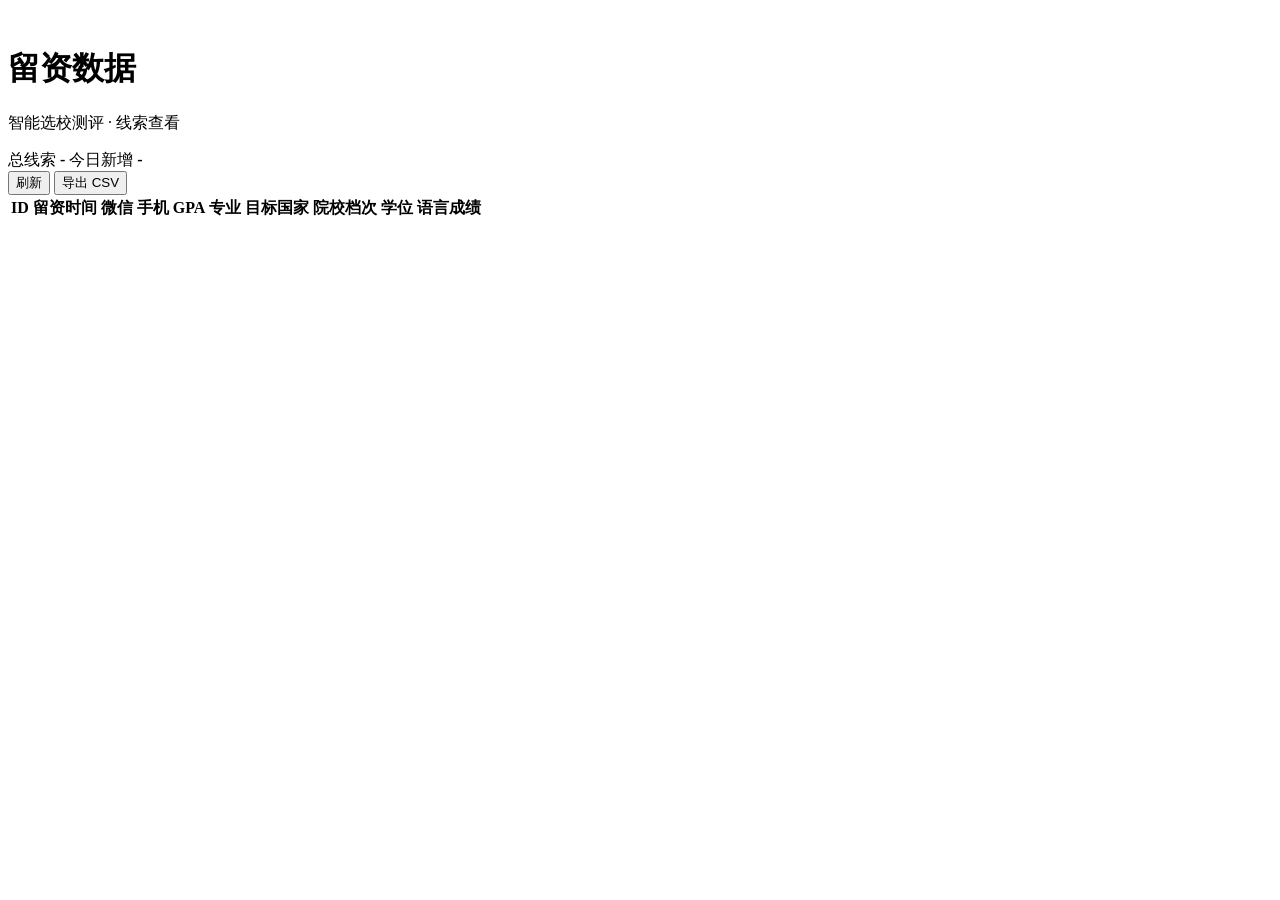
==== web/static/admin.html @ 3906d024 "feat: 数据查看界面(口令保护+CSV导出)与选填测评维度(院校档次/学位/语言成绩) - 新增 /admin.html 留资数据查看：总览统计、全字段表格、CSV 导出(带BOM) - 新增 G" ====
<!DOCTYPE html>
<html lang="zh-CN">
<head>
  <meta charset="UTF-8" />
  <meta name="viewport" content="width=device-width, initial-scale=1.0" />
  <title>留资数据 - 智能选校测评</title>
  <link rel="icon" type="image/svg+xml" href="/logo.svg" />
  <link rel="stylesheet" href="/style.css" />
</head>
<body>
  <header class="site-header">
    <div class="container">
      <div class="logo">
        <img class="logo-icon" src="/logo.svg" alt="" />
        <h1 class="logo-text">留资数据</h1>
      </div>
      <p class="subtitle">智能选校测评 · 线索查看</p>
    </div>
  </header>

  <main class="container">
    <section class="form-card admin-card">
      <div class="admin-toolbar">
        <div class="admin-stats">
          <span class="stat">总线索 <b id="stat-total">-</b></span>
          <span class="stat">今日新增 <b id="stat-today">-</b></span>
        </div>
        <div class="admin-actions">
          <button type="button" class="btn-ghost" id="refresh-btn">刷新</button>
          <button type="button" class="btn-ghost" id="export-btn">导出 CSV</button>
        </div>
      </div>

      <div class="admin-error" id="admin-error" hidden></div>

      <div class="table-wrap">
        <table class="leads-table">
          <thead>
            <tr>
              <th>ID</th>
              <th>留资时间</th>
              <th>微信</th>
              <th>手机</th>
              <th>GPA</th>
              <th>专业</th>
              <th>目标国家</th>
              <th>院校档次</th>
              <th>学位</th>
              <th>语言成绩</th>
            </tr>
          </thead>
          <tbody id="leads-body"></tbody>
        </table>
      </div>
      <p class="empty-tip" id="empty-tip" hidden>暂无留资数据</p>
    </section>
  </main>

  <!-- 访问口令弹窗 -->
  <div class="modal-overlay" id="token-overlay" hidden>
    <div class="modal" role="dialog" aria-modal="true" aria-labelledby="token-title">
      <h2 class="modal-title" id="token-title">需要访问口令</h2>
      <p class="modal-desc">该页面包含用户联系方式，请输入访问口令</p>
      <form id="token-form" novalidate>
        <div class="field">
          <input
            type="password"
            id="token-input"
            placeholder="访问口令"
            autocomplete="off"
          />
          <span class="field-error" id="token-error" hidden></span>
        </div>
        <button type="submit" class="btn-primary">进入</button>
      </form>
    </div>
  </div>

  <script src="/admin.js"></script>
</body>
</html>
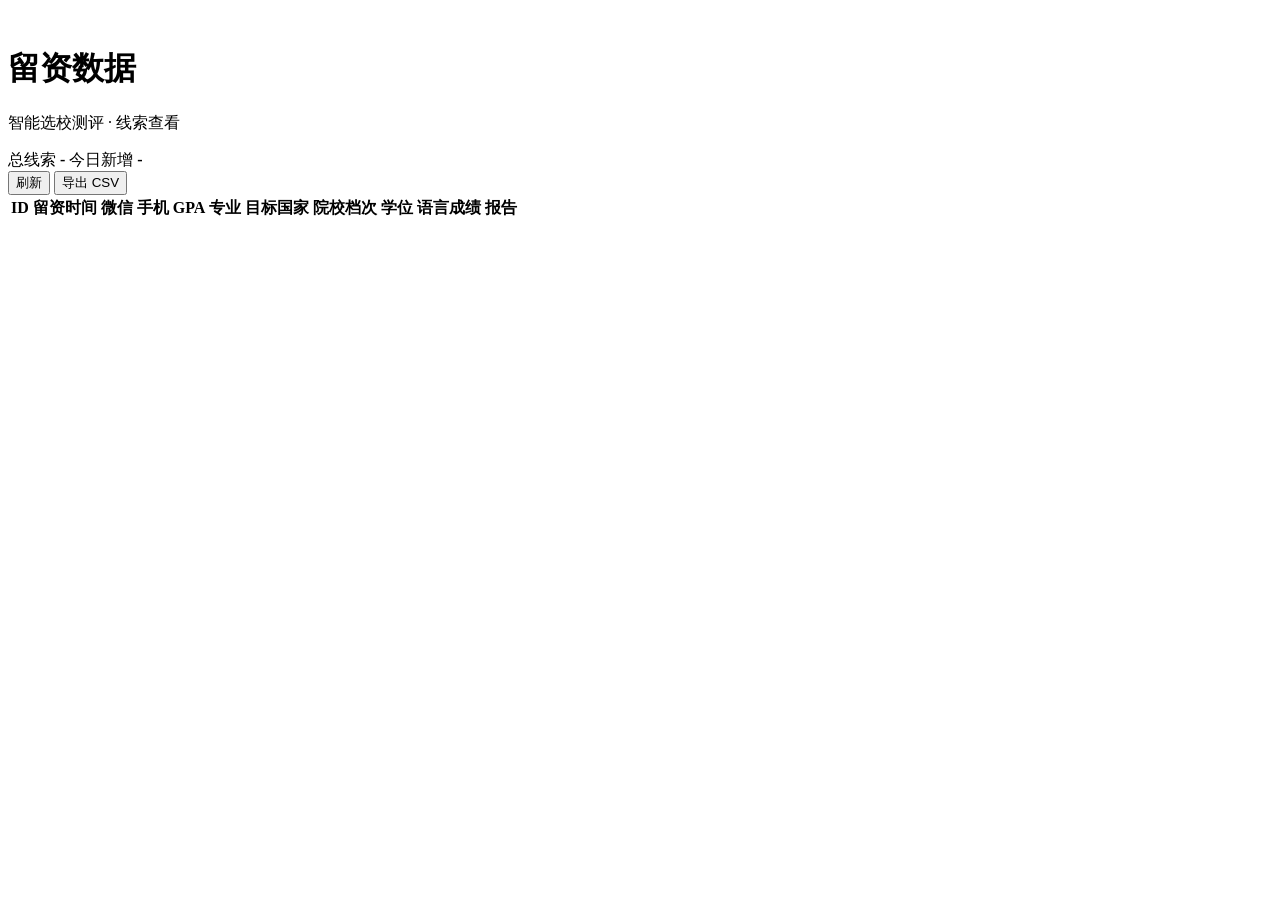
==== commit 0549e04d: "feat: 完成测评报告闭环与后台查看" ====
--- a/web/static/admin.html
+++ b/web/static/admin.html
@@ -47,6 +47,7 @@
               <th>院校档次</th>
               <th>学位</th>
               <th>语言成绩</th>
+              <th>报告</th>
             </tr>
           </thead>
           <tbody id="leads-body"></tbody>
@@ -55,6 +56,18 @@
       <p class="empty-tip" id="empty-tip" hidden>暂无留资数据</p>
     </section>
   </main>
+
+  <!-- 测评报告弹窗（P1：查看该留资对应的选校推荐报告） -->
+  <div class="modal-overlay" id="report-overlay" hidden>
+    <div class="modal report-modal" role="dialog" aria-modal="true" aria-labelledby="report-title">
+      <div class="report-head">
+        <h2 class="modal-title" id="report-title">测评报告</h2>
+        <button type="button" class="report-close" id="report-close" aria-label="关闭">✕</button>
+      </div>
+      <p class="report-meta" id="report-meta"></p>
+      <div id="report-body"></div>
+    </div>
+  </div>
 
   <!-- 访问口令弹窗 -->
   <div class="modal-overlay" id="token-overlay" hidden>
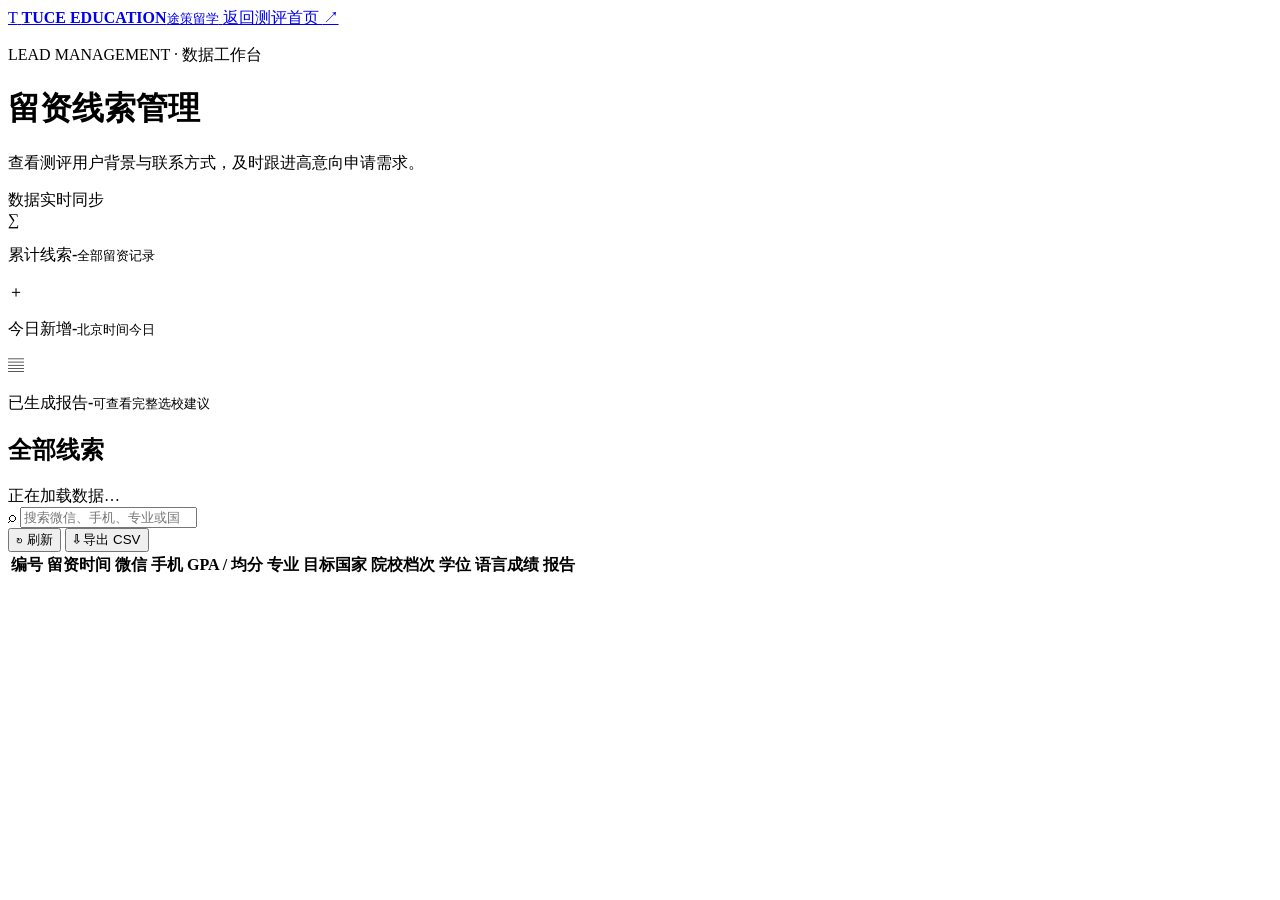
==== commit 38241540: "feat: 完善测评闭环与上线准备" ====
--- a/web/static/admin.html
+++ b/web/static/admin.html
@@ -3,31 +3,52 @@
 <head>
   <meta charset="UTF-8" />
   <meta name="viewport" content="width=device-width, initial-scale=1.0" />
-  <title>留资数据 - 智能选校测评</title>
-  <link rel="icon" type="image/svg+xml" href="/logo.svg" />
-  <link rel="stylesheet" href="/style.css" />
+  <title>线索管理后台｜途策留学</title>
+  <link rel="icon" type="image/svg+xml" href="/favicon.svg" />
+  <link rel="stylesheet" href="/style.css?v=4" />
 </head>
-<body>
+<body class="admin-page">
   <header class="site-header">
-    <div class="container">
-      <div class="logo">
-        <img class="logo-icon" src="/logo.svg" alt="" />
-        <h1 class="logo-text">留资数据</h1>
-      </div>
-      <p class="subtitle">智能选校测评 · 线索查看</p>
+    <div class="wide-container nav-row">
+      <a class="brand" href="/" aria-label="返回智能选校测评">
+        <span class="brand-mark">T</span>
+        <span><strong>TUCE EDUCATION</strong><small>途策留学</small></span>
+      </a>
+      <a class="back-link" href="/">返回测评首页 <span aria-hidden="true">↗</span></a>
     </div>
   </header>
 
-  <main class="container">
-    <section class="form-card admin-card">
+  <main class="admin-main wide-container">
+    <div class="admin-heading">
+      <div>
+        <p class="eyebrow">LEAD MANAGEMENT · 数据工作台</p>
+        <h1>留资线索管理</h1>
+        <p>查看测评用户背景与联系方式，及时跟进高意向申请需求。</p>
+      </div>
+      <span class="admin-live"><i aria-hidden="true"></i> 数据实时同步</span>
+    </div>
+
+    <section class="admin-overview" aria-label="线索概览">
+      <div class="overview-card primary"><span class="overview-icon" aria-hidden="true">∑</span><p>累计线索<strong id="stat-total">-</strong><small>全部留资记录</small></p></div>
+      <div class="overview-card"><span class="overview-icon" aria-hidden="true">＋</span><p>今日新增<strong id="stat-today">-</strong><small>北京时间今日</small></p></div>
+      <div class="overview-card"><span class="overview-icon" aria-hidden="true">▤</span><p>已生成报告<strong id="stat-reports">-</strong><small>可查看完整选校建议</small></p></div>
+    </section>
+
+    <section class="admin-card">
       <div class="admin-toolbar">
-        <div class="admin-stats">
-          <span class="stat">总线索 <b id="stat-total">-</b></span>
-          <span class="stat">今日新增 <b id="stat-today">-</b></span>
+        <div class="admin-table-title">
+          <h2>全部线索</h2>
+          <span id="result-count">正在加载数据…</span>
         </div>
-        <div class="admin-actions">
-          <button type="button" class="btn-ghost" id="refresh-btn">刷新</button>
-          <button type="button" class="btn-ghost" id="export-btn">导出 CSV</button>
+        <div class="admin-toolbar-right">
+          <label class="admin-search" for="lead-search">
+            <span aria-hidden="true">⌕</span>
+            <input type="search" id="lead-search" placeholder="搜索微信、手机、专业或国家" autocomplete="off" />
+          </label>
+          <div class="admin-actions">
+            <button type="button" class="btn-ghost admin-icon-btn" id="refresh-btn"><span aria-hidden="true">↻</span> 刷新</button>
+            <button type="button" class="btn-primary admin-export-btn" id="export-btn"><span aria-hidden="true">⇩</span> 导出 CSV</button>
+          </div>
         </div>
       </div>
 
@@ -37,11 +58,11 @@
         <table class="leads-table">
           <thead>
             <tr>
-              <th>ID</th>
+              <th>编号</th>
               <th>留资时间</th>
               <th>微信</th>
               <th>手机</th>
-              <th>GPA</th>
+              <th>GPA / 均分</th>
               <th>专业</th>
               <th>目标国家</th>
               <th>院校档次</th>
@@ -53,12 +74,12 @@
           <tbody id="leads-body"></tbody>
         </table>
       </div>
-      <p class="empty-tip" id="empty-tip" hidden>暂无留资数据</p>
+      <div class="empty-tip" id="empty-tip" hidden><span aria-hidden="true">⌕</span><strong>没有找到相关线索</strong><small>可以尝试调整搜索关键词</small></div>
     </section>
   </main>
 
   <!-- 测评报告弹窗（P1：查看该留资对应的选校推荐报告） -->
-  <div class="modal-overlay" id="report-overlay" hidden>
+  <div class="modal-overlay" id="report-overlay" aria-hidden="true" hidden>
     <div class="modal report-modal" role="dialog" aria-modal="true" aria-labelledby="report-title">
       <div class="report-head">
         <h2 class="modal-title" id="report-title">测评报告</h2>
@@ -70,7 +91,7 @@
   </div>
 
   <!-- 访问口令弹窗 -->
-  <div class="modal-overlay" id="token-overlay" hidden>
+  <div class="modal-overlay" id="token-overlay" aria-hidden="true" hidden>
     <div class="modal" role="dialog" aria-modal="true" aria-labelledby="token-title">
       <h2 class="modal-title" id="token-title">需要访问口令</h2>
       <p class="modal-desc">该页面包含用户联系方式，请输入访问口令</p>
@@ -89,6 +110,6 @@
     </div>
   </div>
 
-  <script src="/admin.js"></script>
+  <script src="/admin.js?v=6"></script>
 </body>
 </html>
